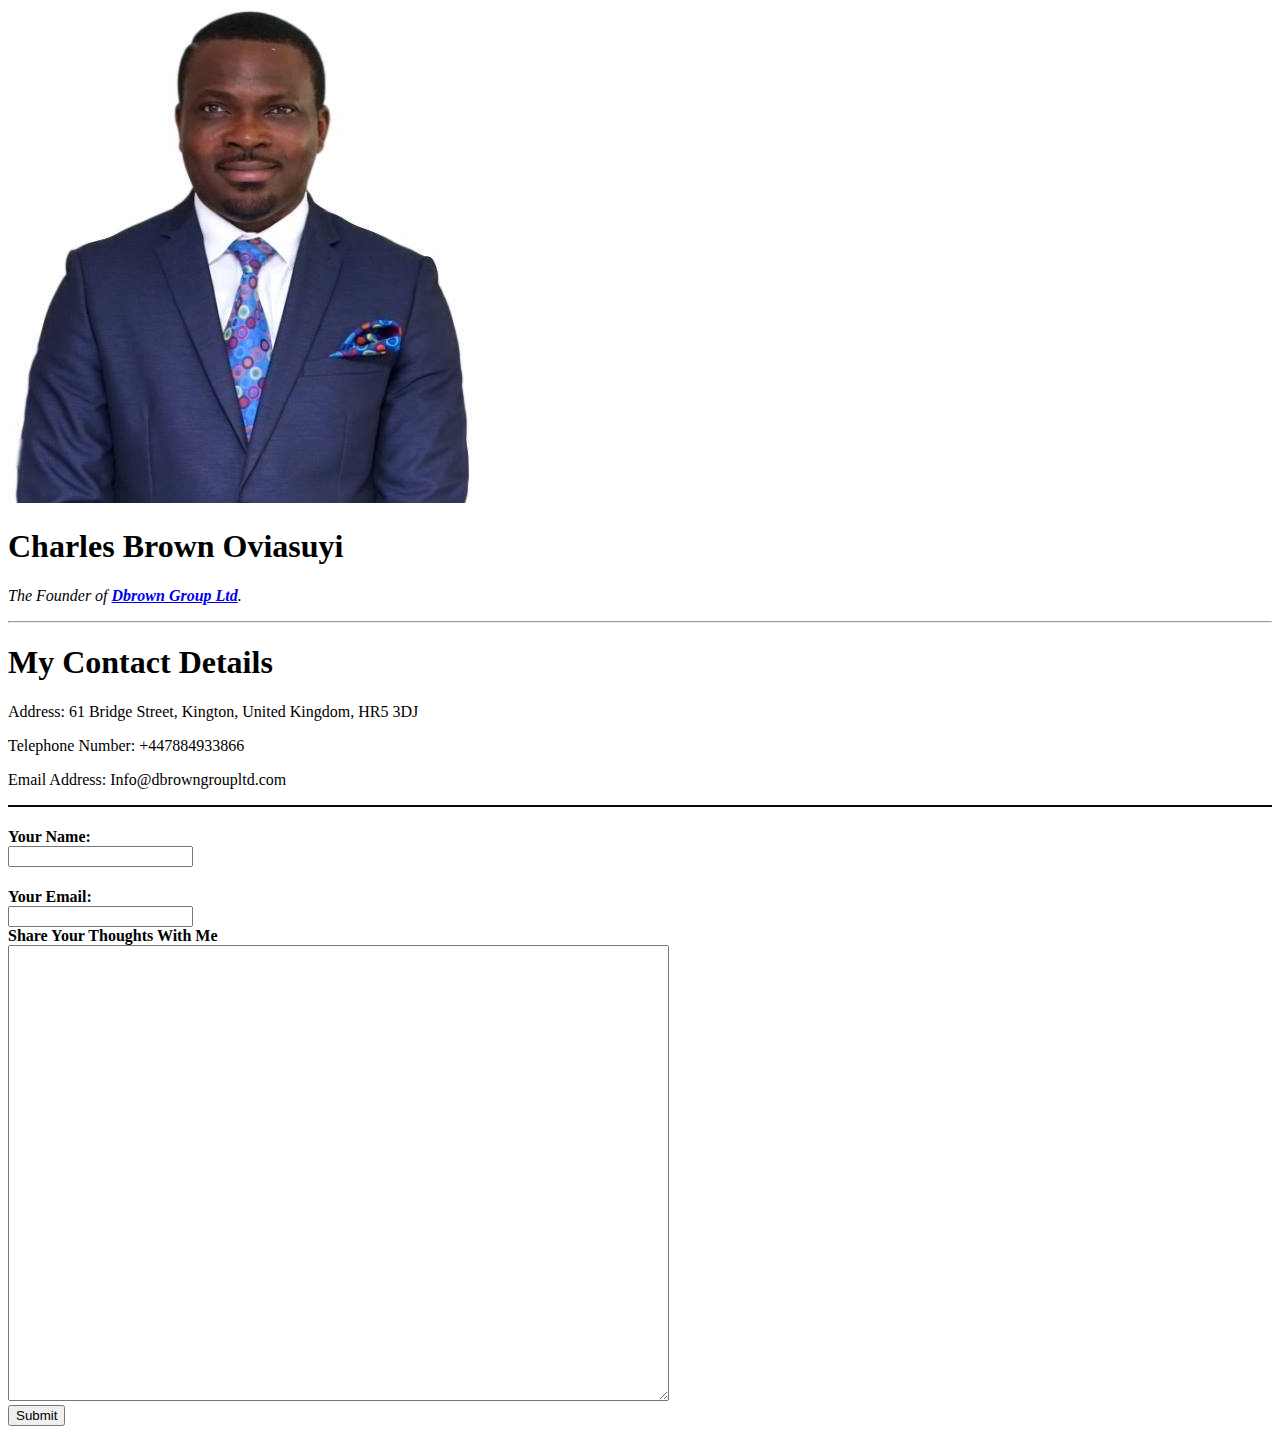
==== Contactme.html @ 36b7d891 "Add Initial CV website files" ====
<!DOCTYPE html>
<html lang="en" dir="ltr">
  <head>
    <meta charset="utf-8">
    <title>Contact Me</title>
  </head>
  <body>
    <img src="images\charlesfb.jpg" alt="Charles Brown Oviasuyi Profile Picture">
    <h1>Charles Brown Oviasuyi</h1>
    <p>
      <em>The Founder of <strong><a href="https://beta.companieshouse.gov.uk/company/11696047">Dbrown Group Ltd</a></strong>.</em>
    </p>
    <hr>
    <h1>My Contact Details</h1>
    <p>Address: 61 Bridge Street, Kington, United Kingdom, HR5 3DJ</p>
    <p>Telephone Number: +447884933866</p>
    <p>Email Address: Info@dbrowngroupltd.com</p>
    <hr color= "999" size ="2" /hr />

    <form action="mailto:charlesbrownovasuyi@gmail.com" method="post" enctype="text/plain">
      <label><h4>Your Name:</label><br>
      <input type="text" name="Name" value="">
      <label><h4>Your Email:</label><br>
      <input type="text" name="Email" value=""><br>
      <label>Share Your Thoughts With Me</label><br>
      <textarea name="Message" rows="30" cols="80"></textarea><br>
      <input type="submit" name="" value="Submit">
    </form>
  </body>
</html>
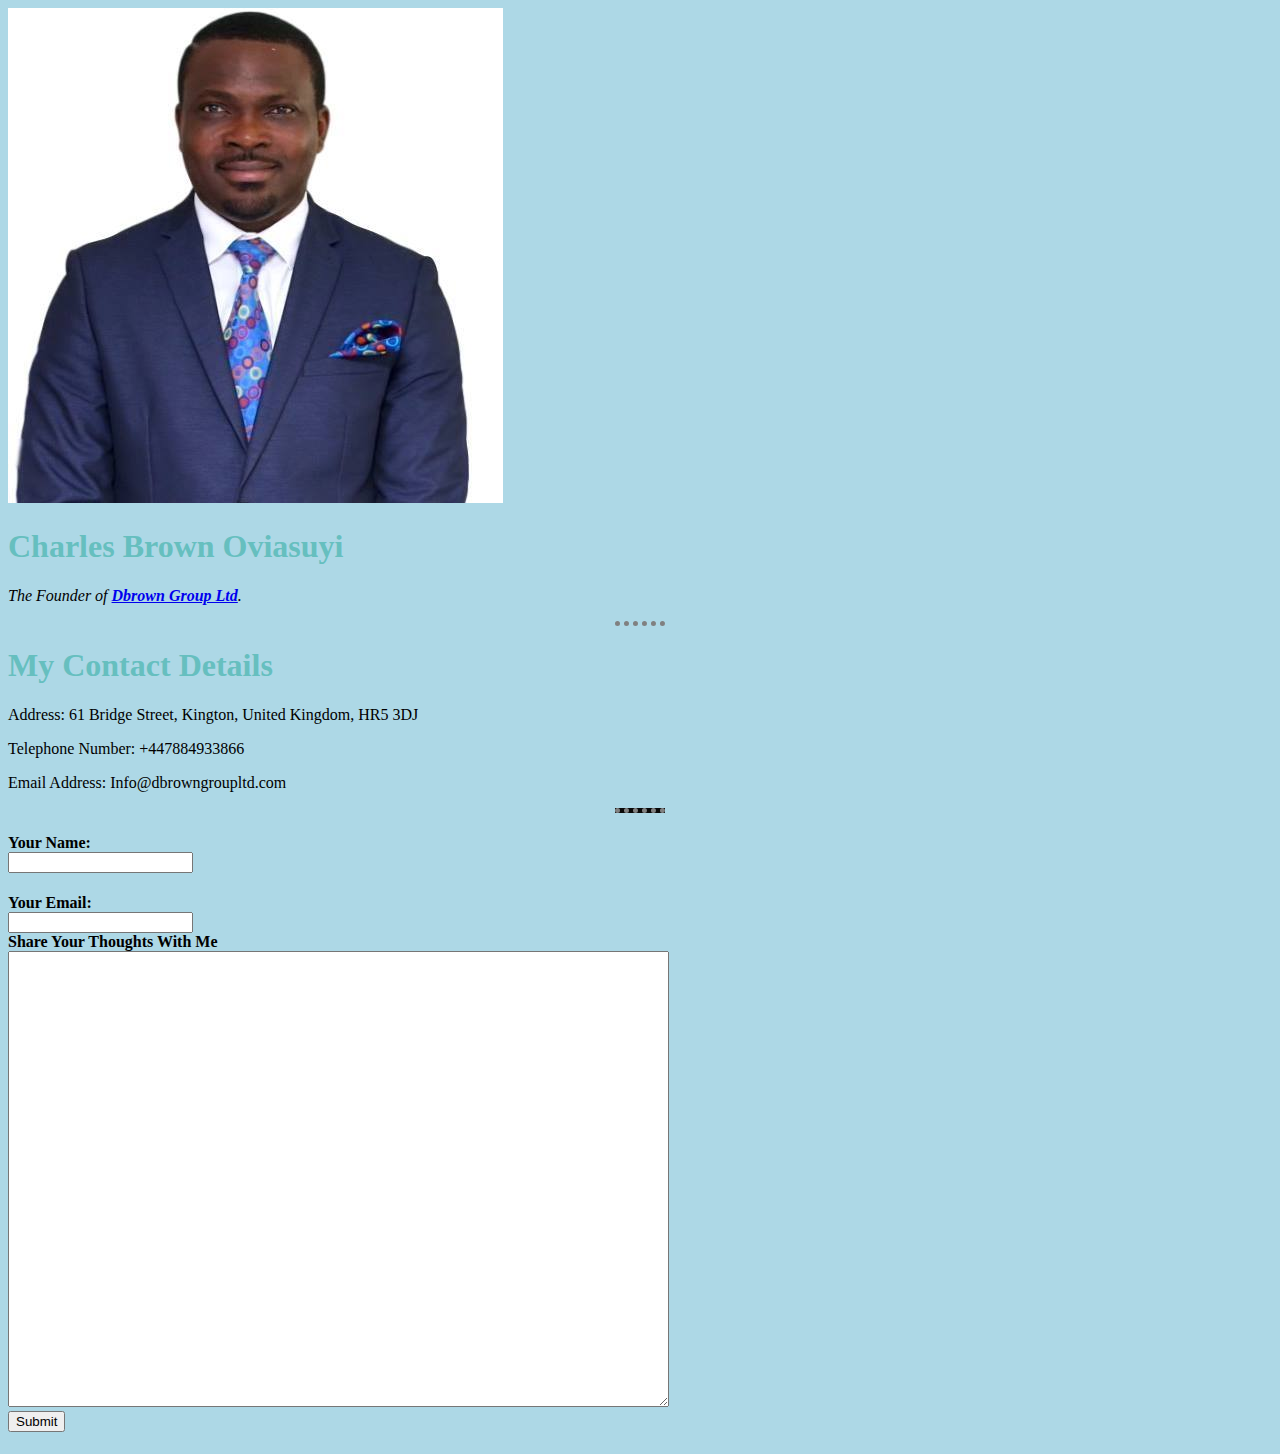
==== commit b4f818a6: "Add initial cv website" ====
--- a/Contactme.html
+++ b/Contactme.html
@@ -3,6 +3,7 @@
   <head>
     <meta charset="utf-8">
     <title>Contact Me</title>
+    <link rel="stylesheet" href="css/styles.css">
   </head>
   <body>
     <img src="images\charlesfb.jpg" alt="Charles Brown Oviasuyi Profile Picture">
--- a/css/styles.css
+++ b/css/styles.css
@@ -0,0 +1,45 @@
+body {
+  background-color: lightblue;
+}
+hr {
+  border-style: dotted none none;
+  border-color: grey;
+  border-width: 5px;
+  height: 0px;
+  width: 4%;
+}
+h3 {
+  color: #66BFBF;
+}
+h1 {
+  color: #66BFBF;
+}
+
+#heading01 {
+  color: Blue;
+}
+/*
+
+img {
+    border: 1px solid #ddd;
+    border-radius: 4px;
+    padding: 5px;
+    width: 150px;
+}
+
+
+img:hover {
+    box-shadow: 0 0 2px 1px rgba(0, 140, 186, 0.5);
+}
+*/
+.charles {
+    border: 1px solid #ddd;
+    border-radius: 4px;
+    padding: 5px;
+    width: 150px;
+}
+
+
+.charles:hover {
+    box-shadow: 0 0 2px 1px rgba(0, 140, 186, 0.5);
+}
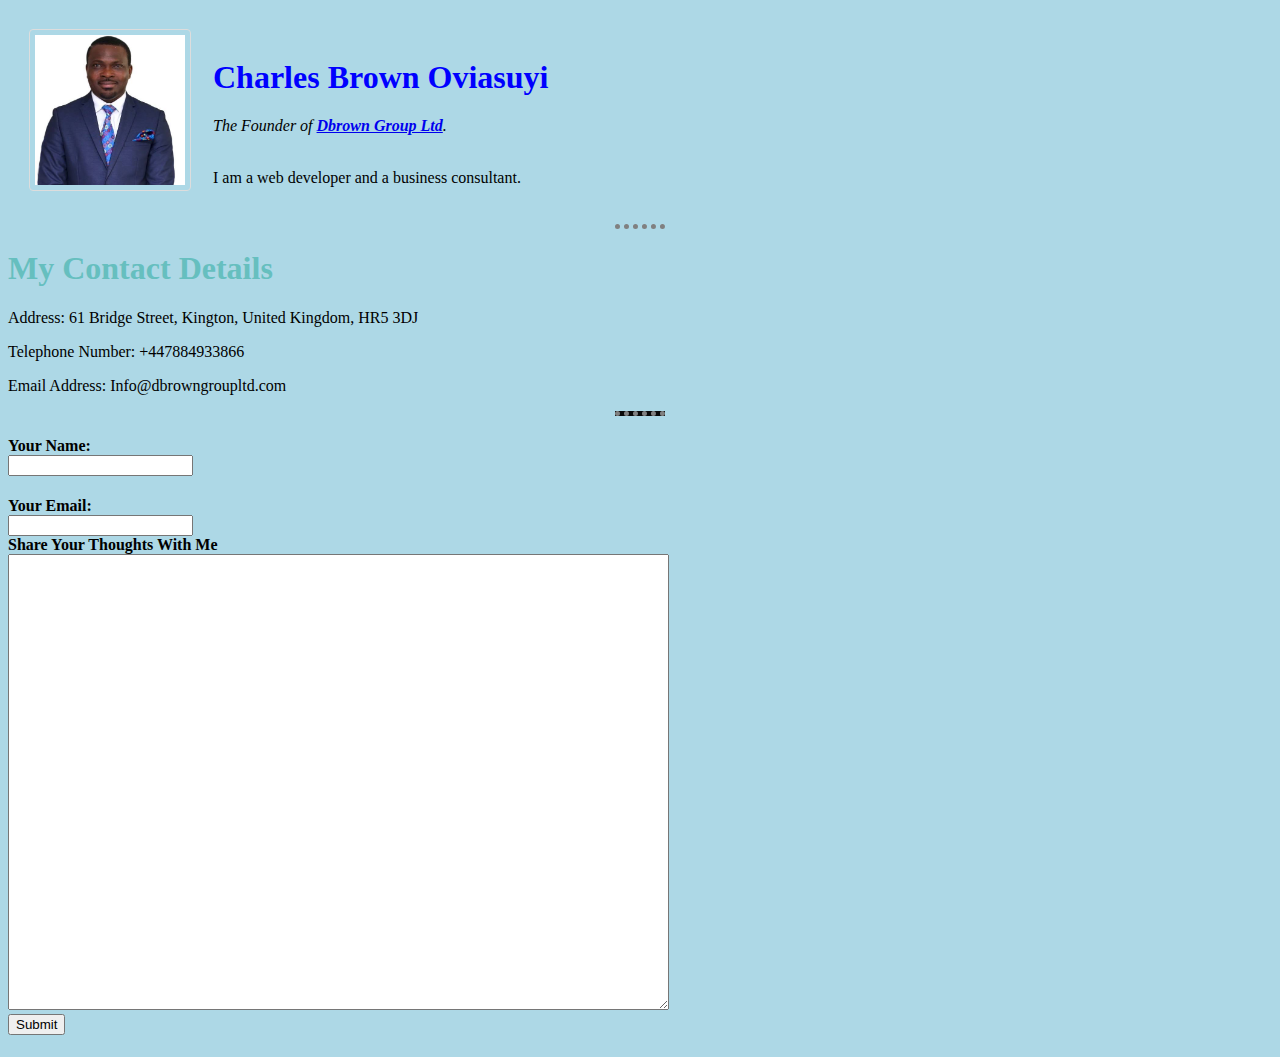
==== commit d5035926: "Add initial CV website files" ====
--- a/Contactme.html
+++ b/Contactme.html
@@ -6,11 +6,20 @@
     <link rel="stylesheet" href="css/styles.css">
   </head>
   <body>
-    <img src="images\charlesfb.jpg" alt="Charles Brown Oviasuyi Profile Picture">
-    <h1>Charles Brown Oviasuyi</h1>
-    <p>
-      <em>The Founder of <strong><a href="https://beta.companieshouse.gov.uk/company/11696047">Dbrown Group Ltd</a></strong>.</em>
-    </p>
+    <table cellspacing="20">
+      <tr>
+
+        <td><img class="charles" src="images\charlesfb.jpg" alt="Charles Brown Oviasuyi Profile Picture"></td>
+
+        <td>
+          <h1 id="heading01">Charles Brown Oviasuyi</h1>
+          <p>
+            <em>The Founder of <strong><a href="https://beta.companieshouse.gov.uk/company/11696047">Dbrown Group Ltd</a></strong>.</em>
+          </p><br />
+            I am a web developer and a business consultant.
+        </td>
+      </tr>
+    </table>
     <hr>
     <h1>My Contact Details</h1>
     <p>Address: 61 Bridge Street, Kington, United Kingdom, HR5 3DJ</p>
--- a/css/styles.css
+++ b/css/styles.css
@@ -32,6 +32,8 @@
     box-shadow: 0 0 2px 1px rgba(0, 140, 186, 0.5);
 }
 */
+
+
 .charles {
     border: 1px solid #ddd;
     border-radius: 4px;
